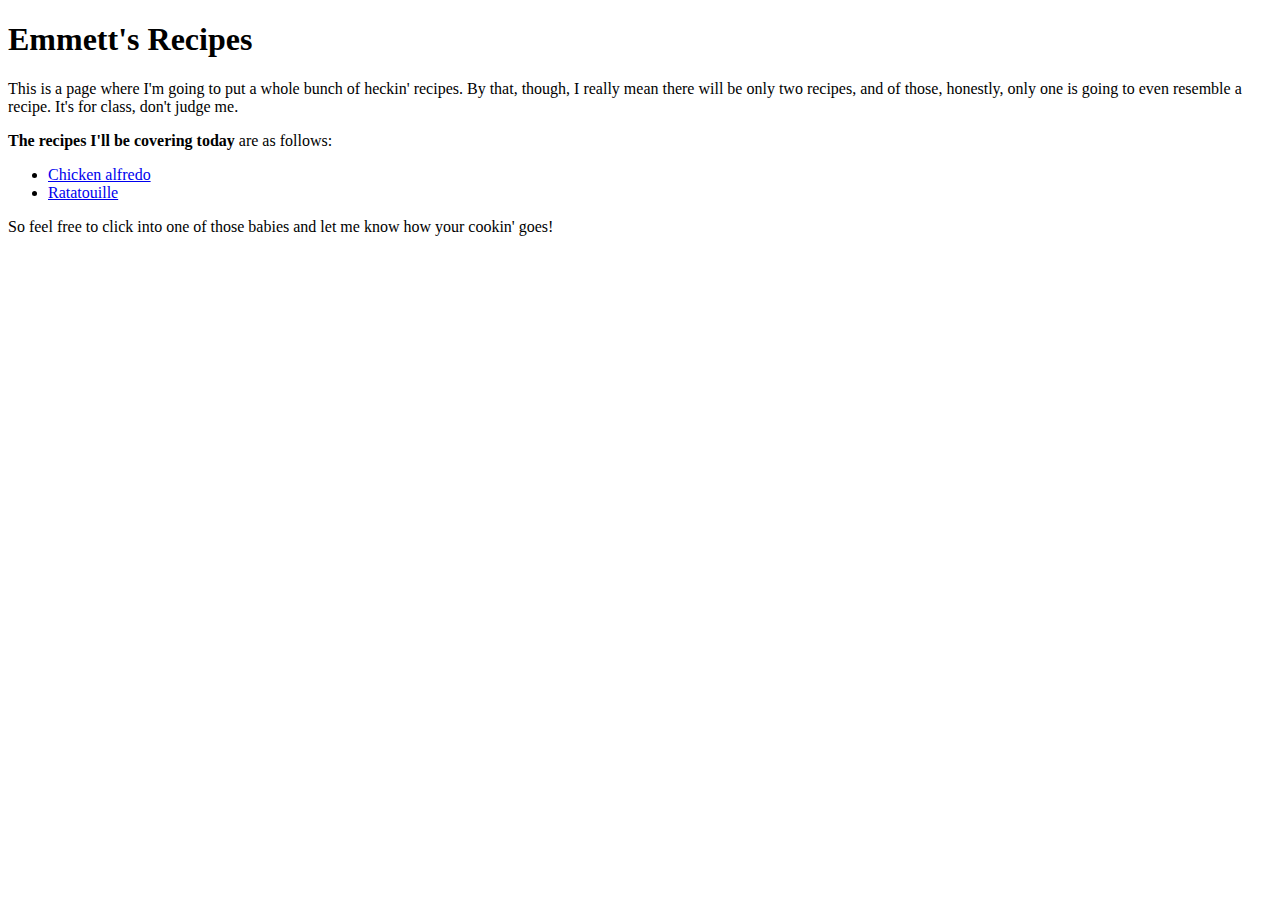
==== index.html @ 80bcf9f8 "Filled in index page" ====
<!DOCTYPE html>
<html lang="en">
<head>
    <meta charset="UTF-8">
    <title>Foodz</title>
</head>
<body>
    <h1>Emmett's Recipes</h1>
    <p>This is a page where I'm going to put a whole bunch of heckin' recipes. By that, though, I really mean there will be only two recipes, and of those, honestly, only one is going to even resemble a recipe. It's for class, don't judge me.</p>
    <p><strong>The recipes I'll be covering today</strong> are as follows:</p>
    <ul>
        <li><a href="recipes/alfredo.html">Chicken alfredo</a></li>
        <li><a href="recipes/troll.html">Ratatouille</a></li>
    </ul>
    <p>So feel free to click into one of those babies and let me know how your cookin' goes!</p>
</body>
</html>
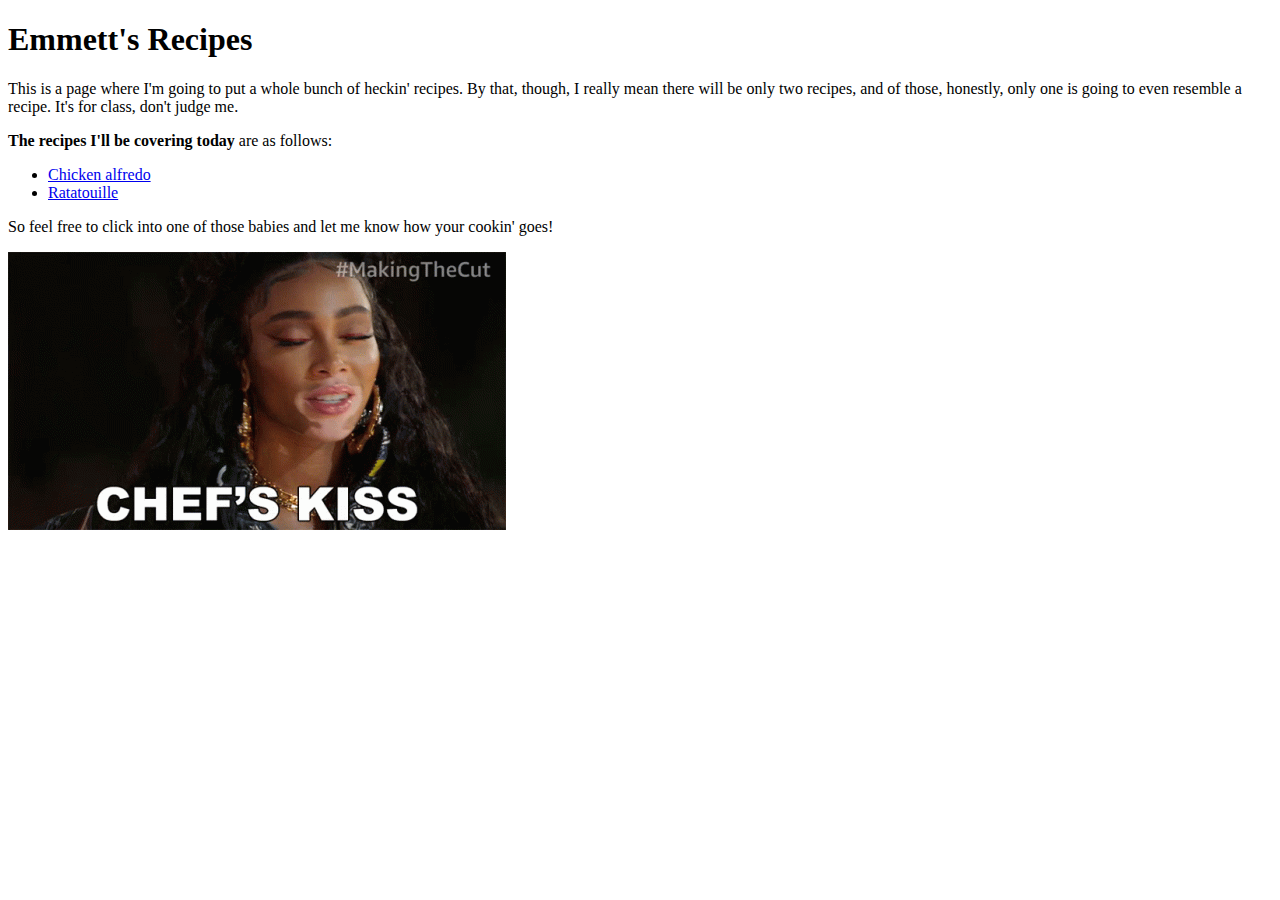
==== commit 6dd0fc97: "add and tweak images" ====
--- a/index.html
+++ b/index.html
@@ -13,5 +13,6 @@
         <li><a href="recipes/troll.html">Ratatouille</a></li>
     </ul>
     <p>So feel free to click into one of those babies and let me know how your cookin' goes!</p>
+    <img src="img/chef-kiss.gif" alt="a gif of a beautiful lady chef's kissing and saying 'chef's kiss'">
 </body>
 </html>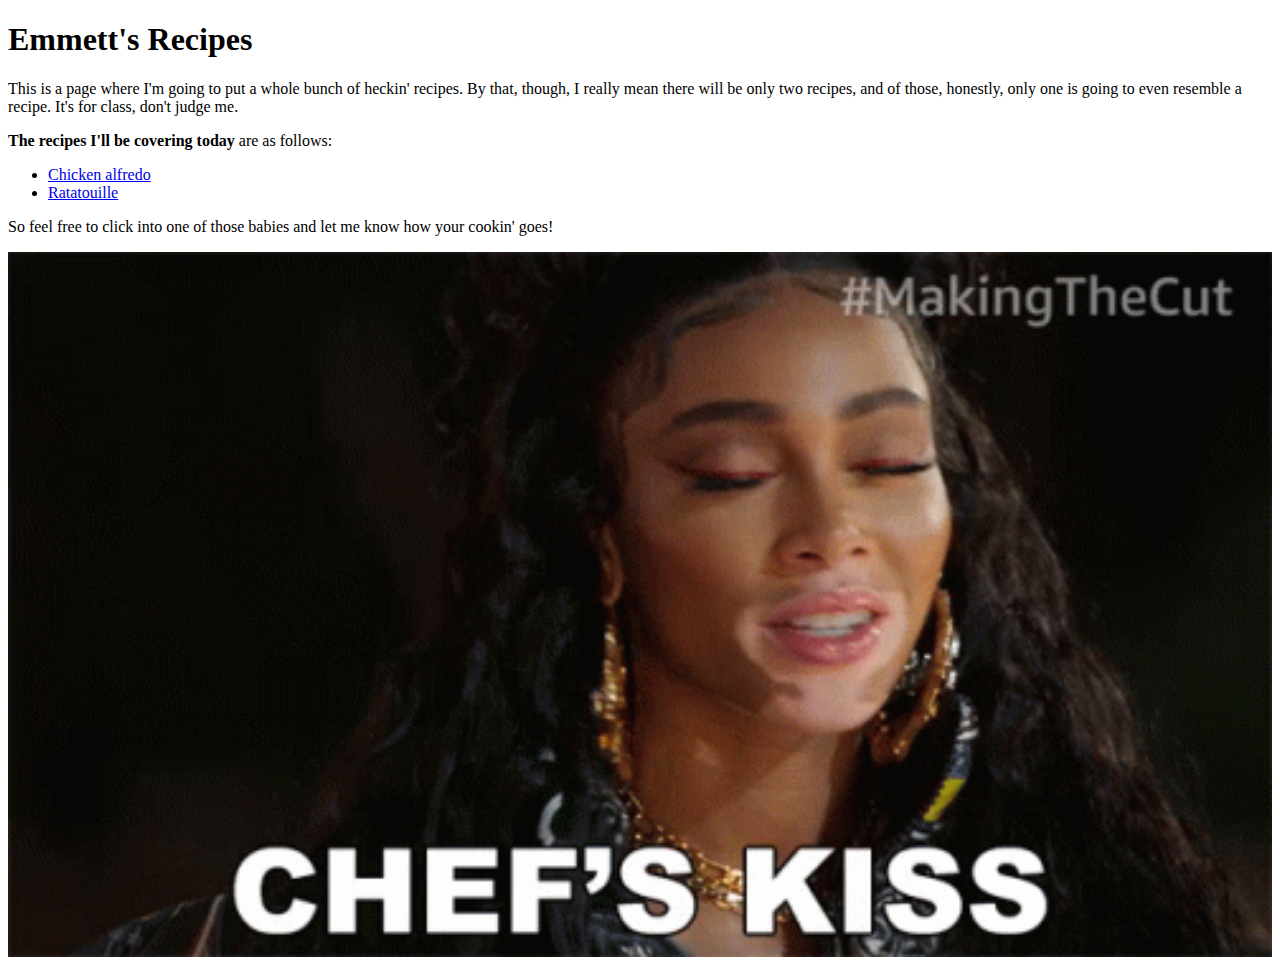
==== commit bb789fd1: "Add troll page, tweak images" ====
--- a/index.html
+++ b/index.html
@@ -13,6 +13,6 @@
         <li><a href="recipes/troll.html">Ratatouille</a></li>
     </ul>
     <p>So feel free to click into one of those babies and let me know how your cookin' goes!</p>
-    <img src="img/chef-kiss.gif" alt="a gif of a beautiful lady chef's kissing and saying 'chef's kiss'">
+    <img src="img/chef-kiss.gif" alt="a gif of a beautiful lady chef's kissing and saying 'chef's kiss'" width="100%">
 </body>
 </html>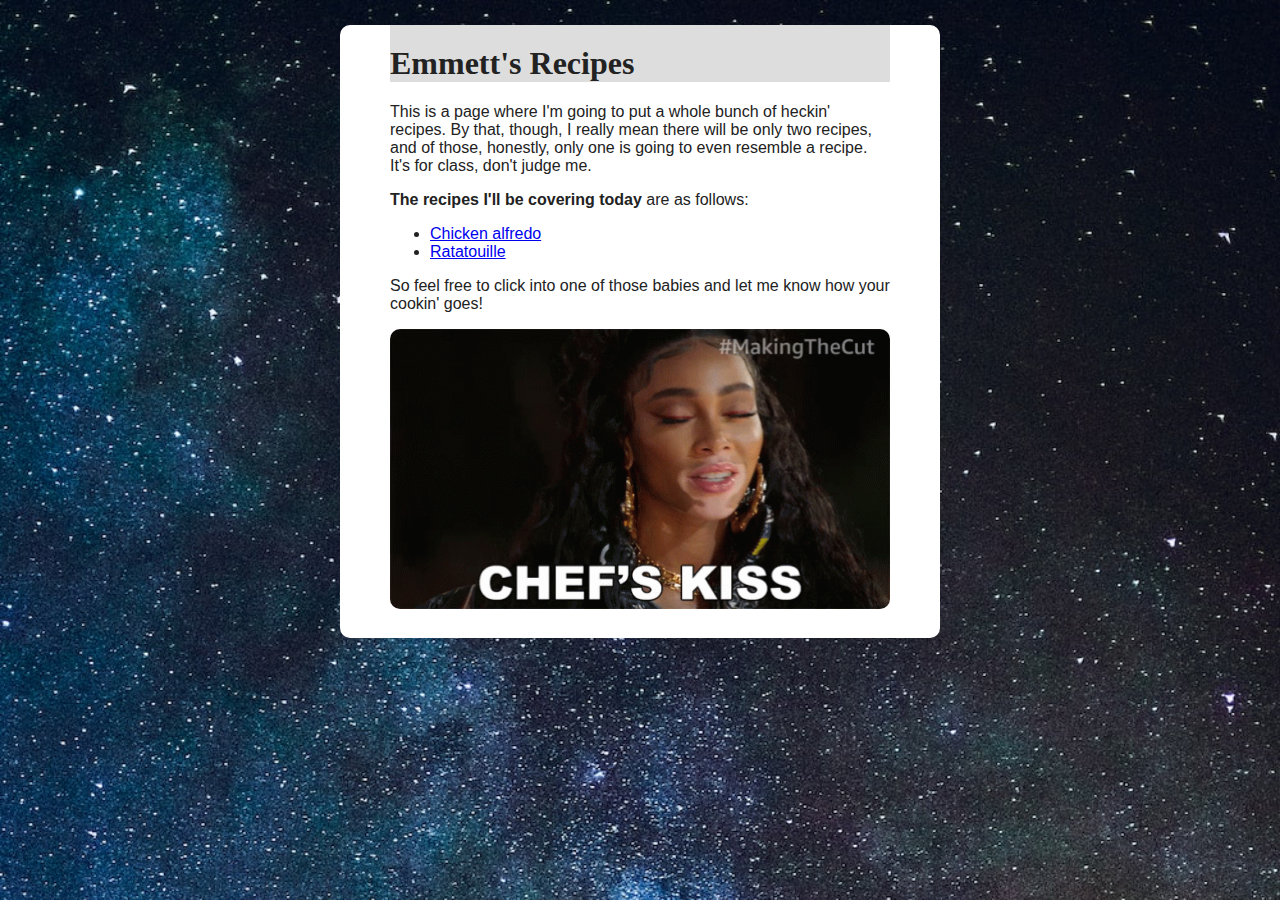
==== commit 737bd76e: "Try out css" ====
--- a/index.html
+++ b/index.html
@@ -1,18 +1,28 @@
 <!DOCTYPE html>
 <html lang="en">
 <head>
+    <link rel="stylesheet" href="styles.css">
     <meta charset="UTF-8">
     <title>Foodz</title>
 </head>
 <body>
-    <h1>Emmett's Recipes</h1>
-    <p>This is a page where I'm going to put a whole bunch of heckin' recipes. By that, though, I really mean there will be only two recipes, and of those, honestly, only one is going to even resemble a recipe. It's for class, don't judge me.</p>
-    <p><strong>The recipes I'll be covering today</strong> are as follows:</p>
-    <ul>
-        <li><a href="recipes/alfredo.html">Chicken alfredo</a></li>
-        <li><a href="recipes/troll.html">Ratatouille</a></li>
-    </ul>
-    <p>So feel free to click into one of those babies and let me know how your cookin' goes!</p>
-    <img src="img/chef-kiss.gif" alt="a gif of a beautiful lady chef's kissing and saying 'chef's kiss'" width="100%">
+    <div class="background">
+        <div class="shader">
+            <div class="content">
+                <div class="h1br">
+                    <h1>Emmett's Recipes</h1>
+                </div>
+                <p>This is a page where I'm going to put a whole bunch of heckin' recipes. By that, though, I really mean there will be only two recipes, and of those, honestly, only one is going to even resemble a recipe. It's for class, don't judge me.</p>
+                <p><strong>The recipes I'll be covering today</strong> are as follows:</p>
+                <ul>
+                    <li><a href="recipes/alfredo.html">Chicken alfredo</a></li>
+                    <li><a href="recipes/troll.html">Ratatouille</a></li>
+                </ul>
+                <p>So feel free to click into one of those babies and let me know how your cookin' goes!</p>
+                <img src="img/chef-kiss.gif" alt="a gif of a beautiful lady chef's kissing and saying 'chef's kiss'" width="100%">
+            </div>
+        </div>
+    </div>
+    
 </body>
 </html>--- a/styles.css
+++ b/styles.css
@@ -0,0 +1,48 @@
+html {
+    background-image: url(./img/space.jpeg); 
+    background-repeat: no-repeat;
+    background-size:cover;
+}
+
+body{
+    margin:0;
+    padding:0;
+}
+
+h1{
+    margin-top:0px;
+    padding-top:20px;
+    font-family: 'Times New Roman', Times, serif;
+    background-color:#DDDDDD;
+}
+
+.h1br {
+
+}
+.shader {
+    background-color: #FFFFFF;
+    border-radius:10px;
+    min-width:600px;
+    height:100%;
+    max-width:600px;
+    margin-left: auto;
+    margin-right: auto;
+    margin-top:25px;
+    margin-bottom:0;
+    padding-bottom:25px;
+}
+
+img{
+    border-radius:10px;
+}
+
+.content {
+    font-family: Arial, Helvetica, sans-serif;
+    font-size:11;
+    min-width:500px;
+    height:100%;
+    max-width:500px;
+    margin: auto;
+    color: #222222;
+    
+}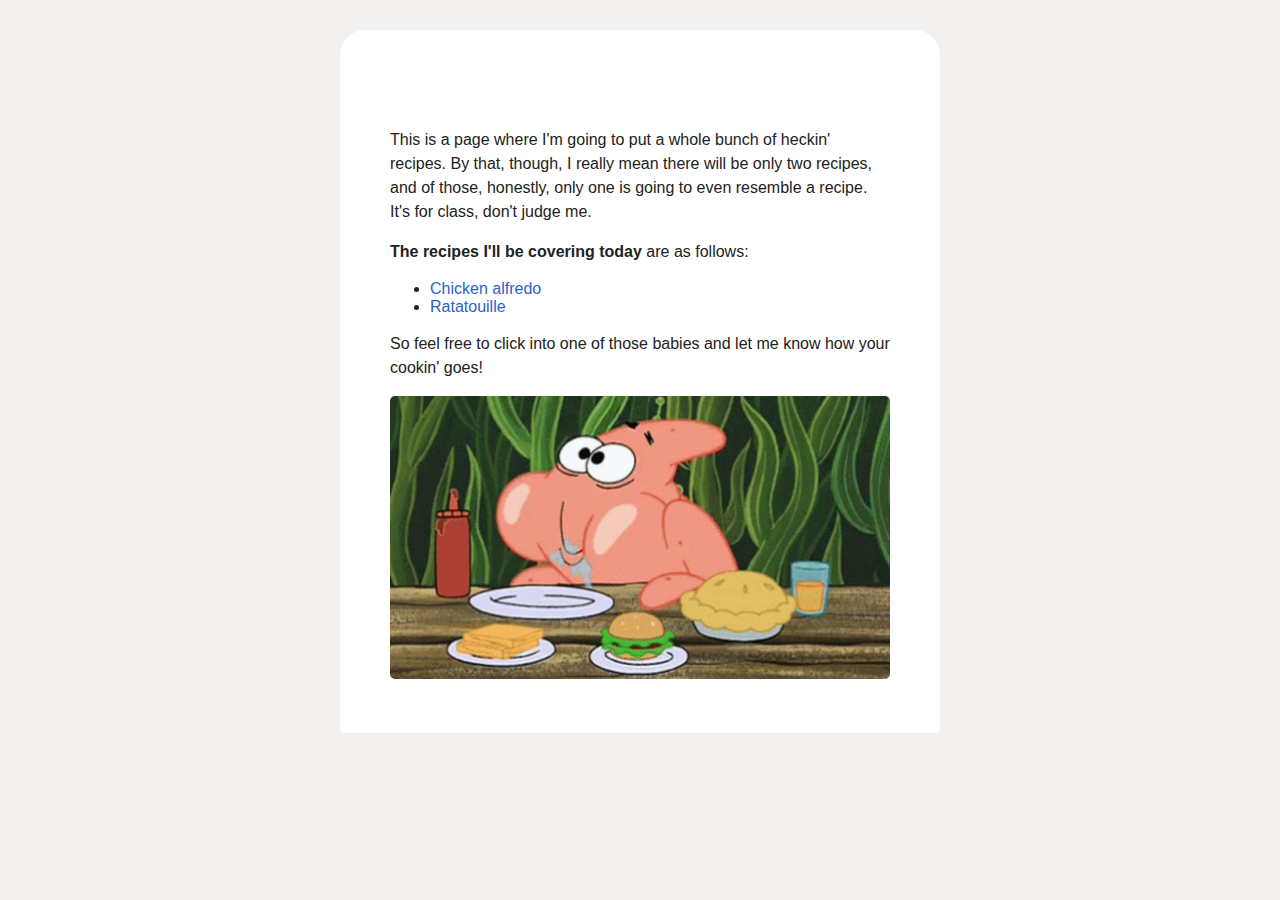
==== commit 749170dc: "Learn a lot of CSS elements and forget to commit" ====
--- a/index.html
+++ b/index.html
@@ -2,27 +2,23 @@
 <html lang="en">
 <head>
     <link rel="stylesheet" href="styles.css">
+    <link rel="icon" href="img/burger.png">
     <meta charset="UTF-8">
     <title>Foodz</title>
 </head>
 <body>
-    <div class="background">
-        <div class="shader">
-            <div class="content">
-                <div class="h1br">
-                    <h1>Emmett's Recipes</h1>
-                </div>
-                <p>This is a page where I'm going to put a whole bunch of heckin' recipes. By that, though, I really mean there will be only two recipes, and of those, honestly, only one is going to even resemble a recipe. It's for class, don't judge me.</p>
-                <p><strong>The recipes I'll be covering today</strong> are as follows:</p>
-                <ul>
-                    <li><a href="recipes/alfredo.html">Chicken alfredo</a></li>
-                    <li><a href="recipes/troll.html">Ratatouille</a></li>
-                </ul>
-                <p>So feel free to click into one of those babies and let me know how your cookin' goes!</p>
-                <img src="img/chef-kiss.gif" alt="a gif of a beautiful lady chef's kissing and saying 'chef's kiss'" width="100%">
-            </div>
+    <div class="shader">
+        <div class="content">
+            <h1>Emmett's Recipes</h1>
+            <p>This is a page where I'm going to put a whole bunch of heckin' recipes. By that, though, I really mean there will be only two recipes, and of those, honestly, only one is going to even resemble a recipe. It's for class, don't judge me.</p>
+            <p><strong>The recipes I'll be covering today</strong> are as follows:</p>
+            <ul>
+                <li><a href="recipes/alfredo.html">Chicken alfredo</a></li>
+                <li><a href="recipes/troll.html">Ratatouille</a></li>
+            </ul>
+            <p>So feel free to click into one of those babies and let me know how your cookin' goes!</p>
+            <img src="img/chef-kiss.gif" alt="Patrick of Spongebob munching on a Krabby Patty" width="100%">
         </div>
     </div>
-    
 </body>
 </html>--- a/styles.css
+++ b/styles.css
@@ -1,7 +1,8 @@
 html {
-    background-image: url(./img/space.jpeg); 
+    background-color:#f3f0f0;
     background-repeat: no-repeat;
     background-size:cover;
+    height:100vh;
 }
 
 body{
@@ -12,28 +13,46 @@
 h1{
     margin-top:0px;
     padding-top:20px;
-    font-family: 'Times New Roman', Times, serif;
-    background-color:#DDDDDD;
+    padding-left: 0px;
+    padding-right:0px;
+    font-family: serif;
+    font-weight:100;
+    text-align:center;
+    letter-spacing: 1px;
+    color:rgb(255, 255, 255);
+    background-image:url(img/food-blue.jpg);
+    background-size:200%;
+    padding-bottom:20px;
+    padding-left:50px;
+    padding-right:50px;
+    margin-left:-50px;
+    margin-right:-50px;
+    border-radius:5px 5px 0 0;
 }
 
-.h1br {
+a {
+    color:rgb(45, 95, 204);
+    text-decoration: none;
+}
 
+p {
+    line-height: 150%;
 }
+
 .shader {
-    background-color: #FFFFFF;
-    border-radius:10px;
+    background-color: #ffffff;
     min-width:600px;
-    height:100%;
     max-width:600px;
     margin-left: auto;
     margin-right: auto;
-    margin-top:25px;
-    margin-bottom:0;
-    padding-bottom:25px;
+    margin-top:30px;
+    padding-bottom:50px;
+    border-radius:25px 25px 5px 5px
 }
 
+
 img{
-    border-radius:10px;
+    border-radius:5px;
 }
 
 .content {
@@ -44,5 +63,38 @@
     max-width:500px;
     margin: auto;
     color: #222222;
-    
+}
+
+button{
+    background-image: url(img/food-blue.jpg);
+    background-size: 200%;
+    border:none;
+    border-radius:5px;
+    padding:15px;
+    font-size:15px;
+    font-weight: bold;
+    cursor: pointer;
+    font-family: Arial, Helvetica, sans-serif;
+    color:rgb(255, 255, 255);
+    margin:auto;
+}
+
+.alt-1 {
+    background-image:url(img/food-purple.jpg);
+}
+
+.alt-2 {
+    background-image:url(img/food-red.jpg)
+}
+
+.button-container {
+    display:grid;
+}
+
+h5 {
+    font-family: Arial, Helvetica, sans-serif;
+    margin-top:8px;
+    text-align:center;
+    font-weight: 100;
+    font-style:italic;
 }